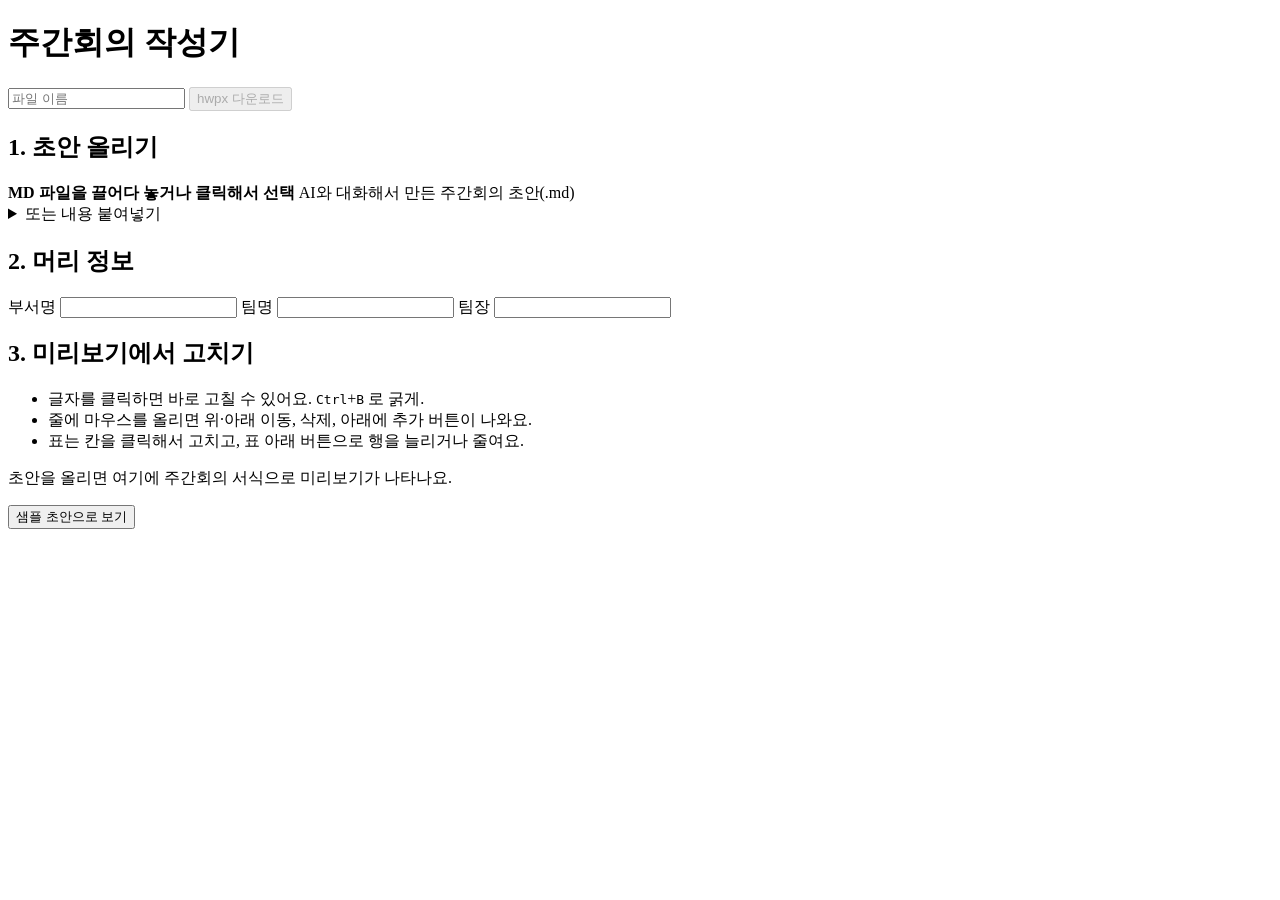
==== app/static/index.html @ 4e87ca23 "주간회의 작성기: MD 초안을 주간회의 hwpx 서식으로 변환하는 웹앱 - 변환 엔진: MD 파서와 템플릿 스타일을 그대로 쓰는 hwpx 생성기 - 웹 화면: 업로드, 서식 미리보" ====
<!doctype html>
<html lang="ko">
<head>
<meta charset="utf-8">
<meta name="viewport" content="width=device-width, initial-scale=1">
<title>주간회의 작성기</title>
<link rel="stylesheet" href="/static/style.css">
</head>
<body>
<header class="topbar">
  <h1>주간회의 작성기</h1>
  <div class="topbar-actions">
    <input id="filename" type="text" aria-label="파일 이름" placeholder="파일 이름">
    <button id="btn-download" class="primary" disabled>hwpx 다운로드</button>
  </div>
</header>

<main class="layout">
  <aside class="panel">
    <section>
      <h2>1. 초안 올리기</h2>
      <label id="dropzone" class="dropzone" tabindex="0">
        <input id="file" type="file" accept=".md,.markdown,.txt,text/markdown,text/plain" hidden>
        <strong>MD 파일을 끌어다 놓거나 클릭해서 선택</strong>
        <span>AI와 대화해서 만든 주간회의 초안(.md)</span>
      </label>
      <details id="paste-box">
        <summary>또는 내용 붙여넣기</summary>
        <textarea id="md-input" rows="10" placeholder="여기에 MD 초안을 붙여넣으세요"></textarea>
        <button id="btn-parse">불러오기</button>
      </details>
      <p id="status" class="status" role="status"></p>
    </section>

    <section>
      <h2>2. 머리 정보</h2>
      <label class="field">부서명 <input id="meta-dept" type="text"></label>
      <label class="field">팀명 <input id="meta-team" type="text"></label>
      <label class="field">팀장 <input id="meta-leader" type="text"></label>
    </section>

    <section class="help">
      <h2>3. 미리보기에서 고치기</h2>
      <ul>
        <li>글자를 클릭하면 바로 고칠 수 있어요. <kbd>Ctrl</kbd>+<kbd>B</kbd> 로 굵게.</li>
        <li>줄에 마우스를 올리면 위·아래 이동, 삭제, 아래에 추가 버튼이 나와요.</li>
        <li>표는 칸을 클릭해서 고치고, 표 아래 버튼으로 행을 늘리거나 줄여요.</li>
      </ul>
    </section>
  </aside>

  <section class="preview-wrap">
    <div id="empty" class="empty">
      <p>초안을 올리면 여기에 주간회의 서식으로 미리보기가 나타나요.</p>
      <button id="btn-sample" class="ghost">샘플 초안으로 보기</button>
    </div>
    <article id="paper" class="paper" hidden>
      <div class="doc-head">
        <div class="dept-row"><span class="dept-no">1</span><span class="dept-name" id="pv-dept"></span></div>
        <div class="team-row"><span class="team-box"><span id="pv-team"></span><small>(팀장: <span id="pv-leader"></span>)</small></span></div>
        <div class="notice">공지사항</div>
      </div>
      <div id="agendas"></div>
      <div class="add-agenda"><button id="btn-add-agenda" class="ghost">+ 안건 추가</button></div>
    </article>
  </section>
</main>

<template id="tpl-item-tools">
  <span class="tools" contenteditable="false">
    <button data-act="up" title="위로">▲</button>
    <button data-act="down" title="아래로">▼</button>
    <select data-act="add" title="아래에 추가">
      <option value="">+ 추가</option>
      <option value="heading">가. 중항목</option>
      <option value="bullet">- 세부항목</option>
      <option value="note">* 참고</option>
      <option value="text">일반 문장</option>
      <option value="table">표</option>
    </select>
    <select data-act="type" title="종류 바꾸기">
      <option value="">종류</option>
      <option value="heading">가. 중항목</option>
      <option value="bullet">- 세부항목</option>
      <option value="note">* 참고</option>
      <option value="text">일반 문장</option>
    </select>
    <button data-act="del" title="삭제">✕</button>
  </span>
</template>

<script src="/static/app.js"></script>
</body>
</html>
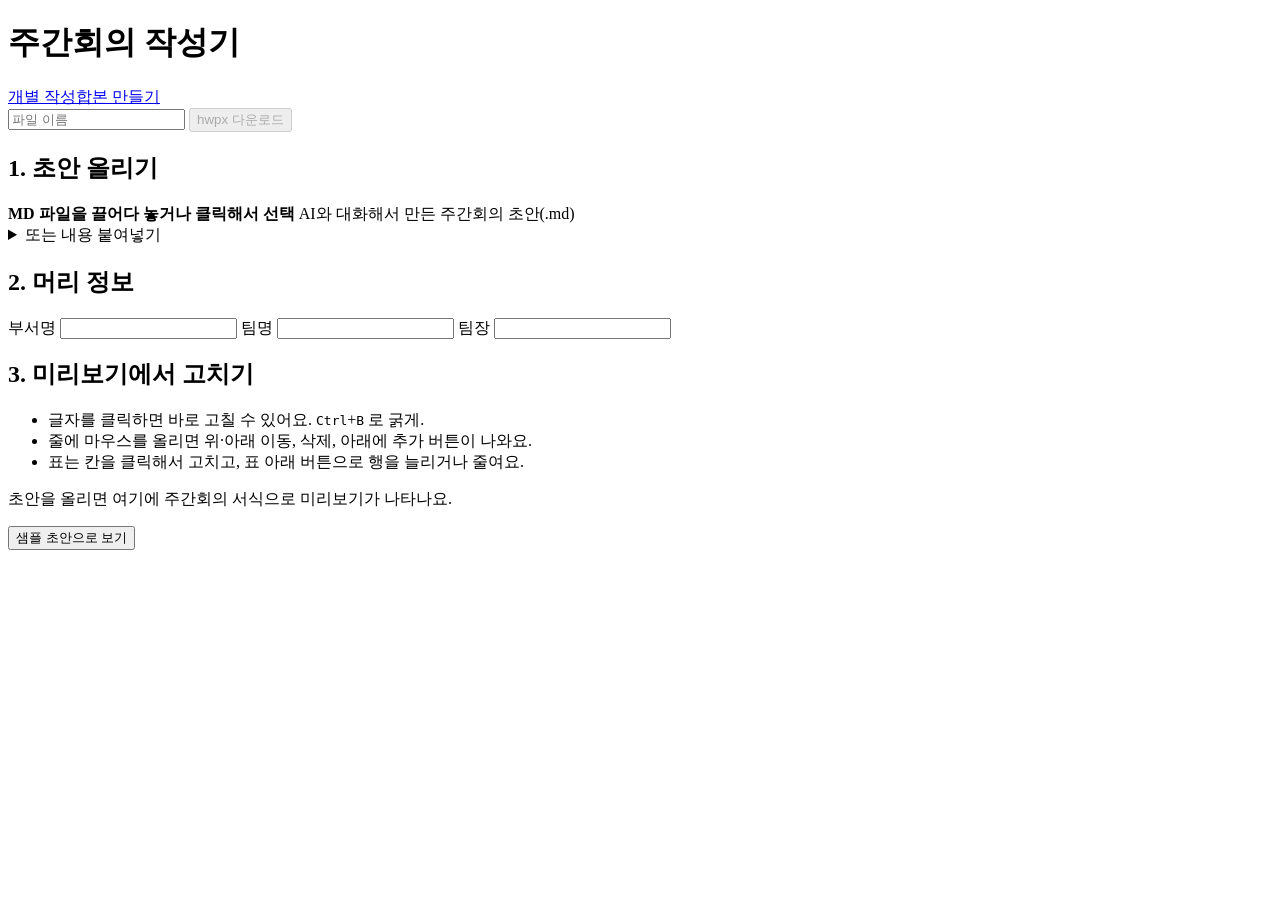
==== commit 5760277a: "팀별 hwpx 파일을 표지와 함께 하나로 합치는 합본 만들기 기능 - engine/hwpx_merge.py: 팀 파일 본문이 쓰는 글자·문단·테두리 모양, 글꼴, 그림만 골라   " ====
--- a/app/static/index.html
+++ b/app/static/index.html
@@ -8,7 +8,7 @@
 </head>
 <body>
 <header class="topbar">
-  <h1>주간회의 작성기</h1>
+  <div class="brand"><h1>주간회의 작성기</h1><nav class="tabs"><a href="/" aria-current="page">개별 작성</a><a href="/merge">합본 만들기</a></nav></div>
   <div class="topbar-actions">
     <input id="filename" type="text" aria-label="파일 이름" placeholder="파일 이름">
     <button id="btn-download" class="primary" disabled>hwpx 다운로드</button>
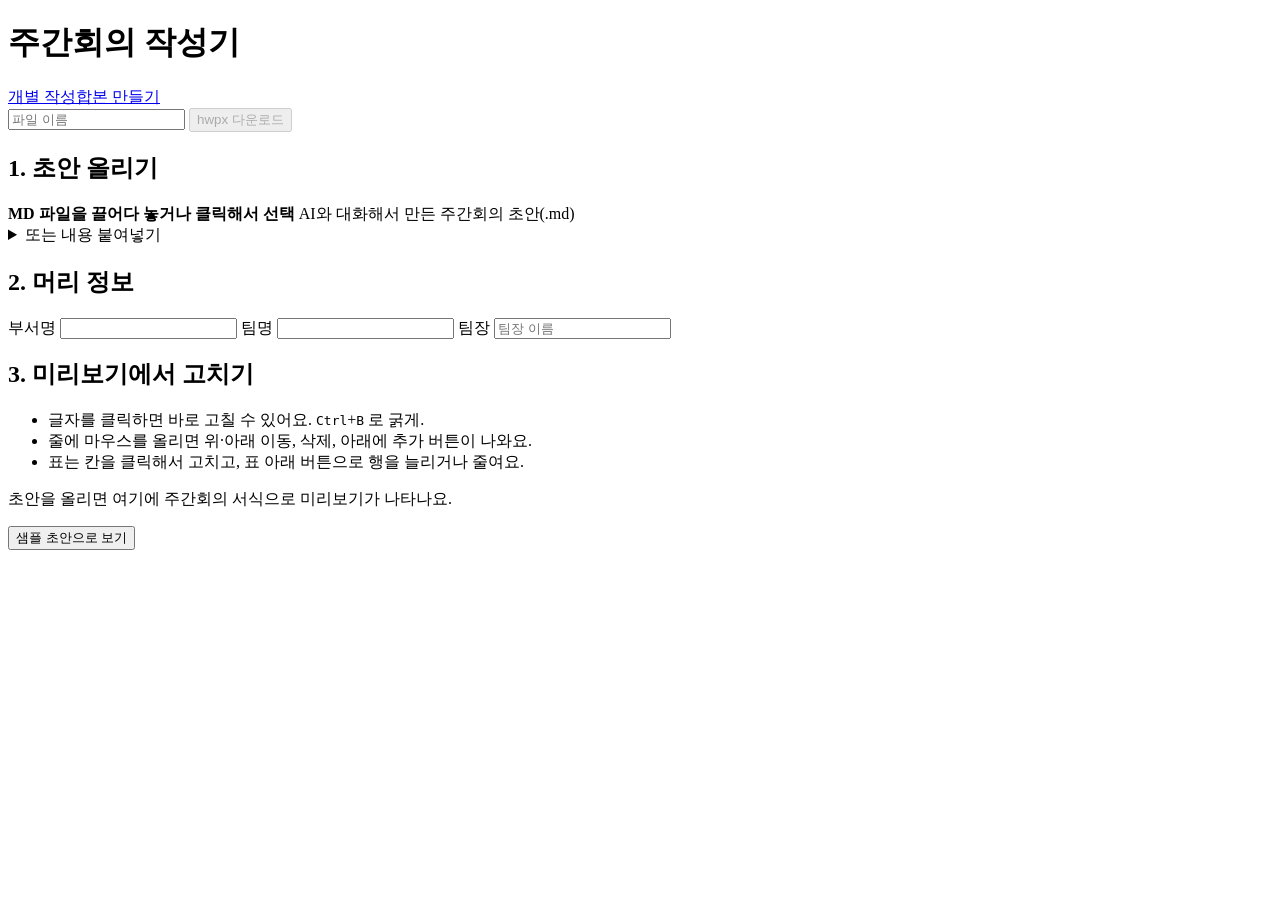
==== commit 862c953e: "팀장 실명 기본값 제거 - 머리 정보의 팀장 기본값을 비우고, 입력 칸에 '팀장 이름' 안내만 표시 - 서식 파일(weekly_template.hwpx)에 들어 있던 실제 이름을 " ====
--- a/app/static/index.html
+++ b/app/static/index.html
@@ -36,7 +36,7 @@
       <h2>2. 머리 정보</h2>
       <label class="field">부서명 <input id="meta-dept" type="text"></label>
       <label class="field">팀명 <input id="meta-team" type="text"></label>
-      <label class="field">팀장 <input id="meta-leader" type="text"></label>
+      <label class="field">팀장 <input id="meta-leader" type="text" placeholder="팀장 이름"></label>
     </section>
 
     <section class="help">
